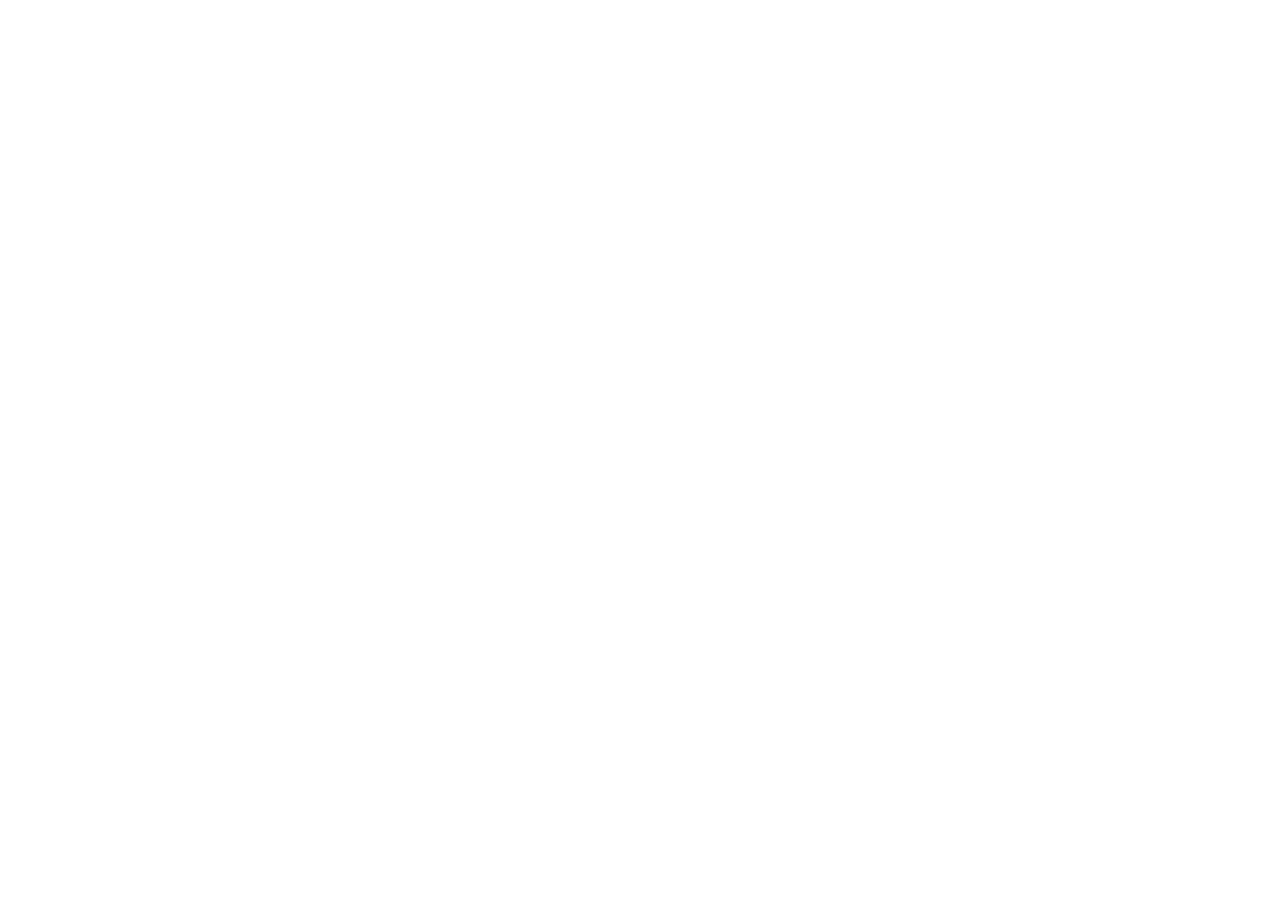
==== portafolio.html @ e310213c "linkeado de diseño" ====
<!DOCTYPE html>
<html lang="en">
<head>
    <meta charset="UTF-8">
    <meta name="viewport" content="width=device-width, initial-scale=1.0">
    <title>Portafolio</title>
    <link rel="stylesheet" href="./assets/css/style.css">
    <link href="https://cdn.jsdelivr.net/npm/bootstrap@5.3.1/dist/css/bootstrap.min.css" rel="stylesheet" integrity="sha384-4bw+/aepP/YC94hEpVNVgiZdgIC5+VKNBQNGCHeKRQN+PtmoHDEXuppvnDJzQIu9" crossorigin="anonymous">
    <script src="https://cdn.jsdelivr.net/npm/bootstrap@5.3.1/dist/js/bootstrap.bundle.min.js" integrity="sha384-HwwvtgBNo3bZJJLYd8oVXjrBZt8cqVSpeBNS5n7C8IVInixGAoxmnlMuBnhbgrkm" crossorigin="anonymous"></script>
</head>
<body>
    
</body>
</html>
---- assets/css/style.css ----
*{
    margin: 0%;
    padding: 0%;
    font-family: 'Montserrat Alternates', sans-serif;
}
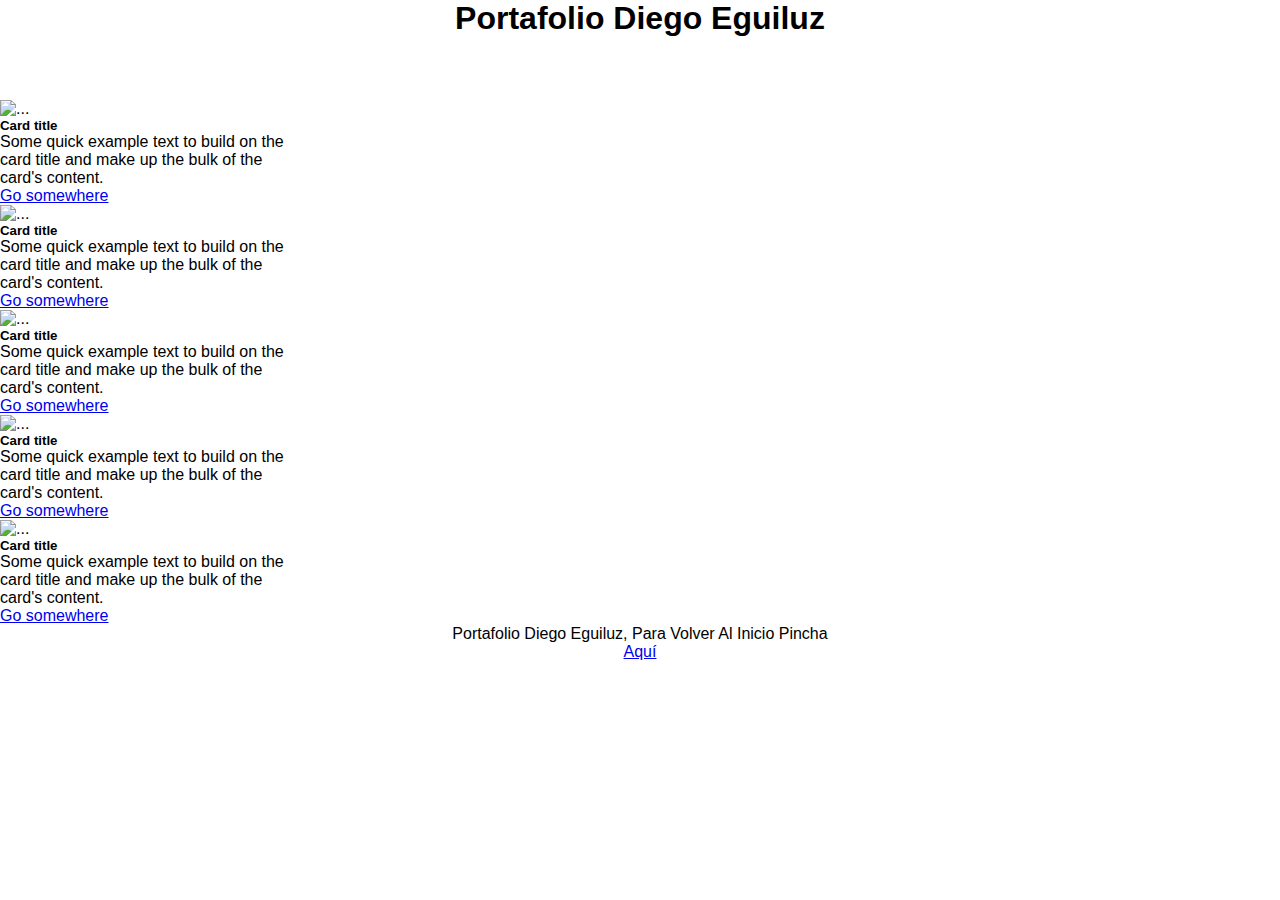
==== commit f8c286d6: "commit 19" ====
--- a/portafolio.html
+++ b/portafolio.html
@@ -7,8 +7,59 @@
     <link rel="stylesheet" href="./assets/css/style.css">
     <link href="https://cdn.jsdelivr.net/npm/bootstrap@5.3.1/dist/css/bootstrap.min.css" rel="stylesheet" integrity="sha384-4bw+/aepP/YC94hEpVNVgiZdgIC5+VKNBQNGCHeKRQN+PtmoHDEXuppvnDJzQIu9" crossorigin="anonymous">
     <script src="https://cdn.jsdelivr.net/npm/bootstrap@5.3.1/dist/js/bootstrap.bundle.min.js" integrity="sha384-HwwvtgBNo3bZJJLYd8oVXjrBZt8cqVSpeBNS5n7C8IVInixGAoxmnlMuBnhbgrkm" crossorigin="anonymous"></script>
+    <link href="https://fonts.googleapis.com/css2?family=Montserrat+Alternates:ital,wght@0,500;1,300&display=swap" rel="stylesheet">
+    <script src="https://kit.fontawesome.com/e09e74e189.js" crossorigin="anonymous"></script>
 </head>
 <body>
-    
+    <nav class="navbar bg-secondary text-light">
+        <div class="container-fluid text-center">
+          <h1>Portafolio Diego Eguiluz</h1>
+        </div>
+      </nav>
+      <section>
+        <div class="card" style="width: 18rem;">
+            <img src="..." class="card-img-top" alt="...">
+            <div class="card-body">
+              <h5 class="card-title">Card title</h5>
+              <p class="card-text">Some quick example text to build on the card title and make up the bulk of the card's content.</p>
+              <a href="#" class="btn btn-primary">Go somewhere</a>
+            </div>
+          </div>
+          <div class="card" style="width: 18rem;">
+            <img src="..." class="card-img-top" alt="...">
+            <div class="card-body">
+              <h5 class="card-title">Card title</h5>
+              <p class="card-text">Some quick example text to build on the card title and make up the bulk of the card's content.</p>
+              <a href="#" class="btn btn-primary">Go somewhere</a>
+            </div>
+          </div>
+          <div class="card" style="width: 18rem;">
+            <img src="..." class="card-img-top" alt="...">
+            <div class="card-body">
+              <h5 class="card-title">Card title</h5>
+              <p class="card-text">Some quick example text to build on the card title and make up the bulk of the card's content.</p>
+              <a href="#" class="btn btn-primary">Go somewhere</a>
+            </div>
+          </div>
+          <div class="card" style="width: 18rem;">
+            <img src="..." class="card-img-top" alt="...">
+            <div class="card-body">
+              <h5 class="card-title">Card title</h5>
+              <p class="card-text">Some quick example text to build on the card title and make up the bulk of the card's content.</p>
+              <a href="#" class="btn btn-primary">Go somewhere</a>
+            </div>
+          </div>
+          <div class="card" style="width: 18rem;">
+            <img src="..." class="card-img-top" alt="...">
+            <div class="card-body">
+              <h5 class="card-title">Card title</h5>
+              <p class="card-text">Some quick example text to build on the card title and make up the bulk of the card's content.</p>
+              <a href="#" class="btn btn-primary">Go somewhere</a>
+            </div>
+          </div>
+      </section>
+    <footer>
+        <p>Portafolio Diego Eguiluz, Para Volver Al Inicio Pincha <a href="./index.html"> Aquí</a></p>
+    </footer>
 </body>
 </html>--- a/assets/css/style.css
+++ b/assets/css/style.css
@@ -1,5 +1,43 @@
 *{
     margin: 0%;
     padding: 0%;
-    font-family: 'Montserrat Alternates', sans-serif;
+    font-family: 'Montserrat', sans-serif;
+}
+nav{
+    width: 100%;
+    height: 100px;
+    display: flex;
+    justify-content: space-around;
+}
+nav a{
+    margin-right: 100px;
+}
+header{
+    display: flex;
+    flex-wrap: wrap;
+    justify-content: center;
+    padding: 50px;
+    height: 500px;
+}
+section h1{
+    text-align: center;
+}
+main{
+    height: 250px;
+}
+footer{
+    width: 100%;
+    height: 160px;
+    display: flex;
+    flex-wrap: nowrap;
+    justify-content: space-around;
+    align-content: center;
+    margin: 0px;
+}
+footer h4{
+    text-align: center;
+}
+footer a{
+    display: flex;
+    justify-content: center;
 }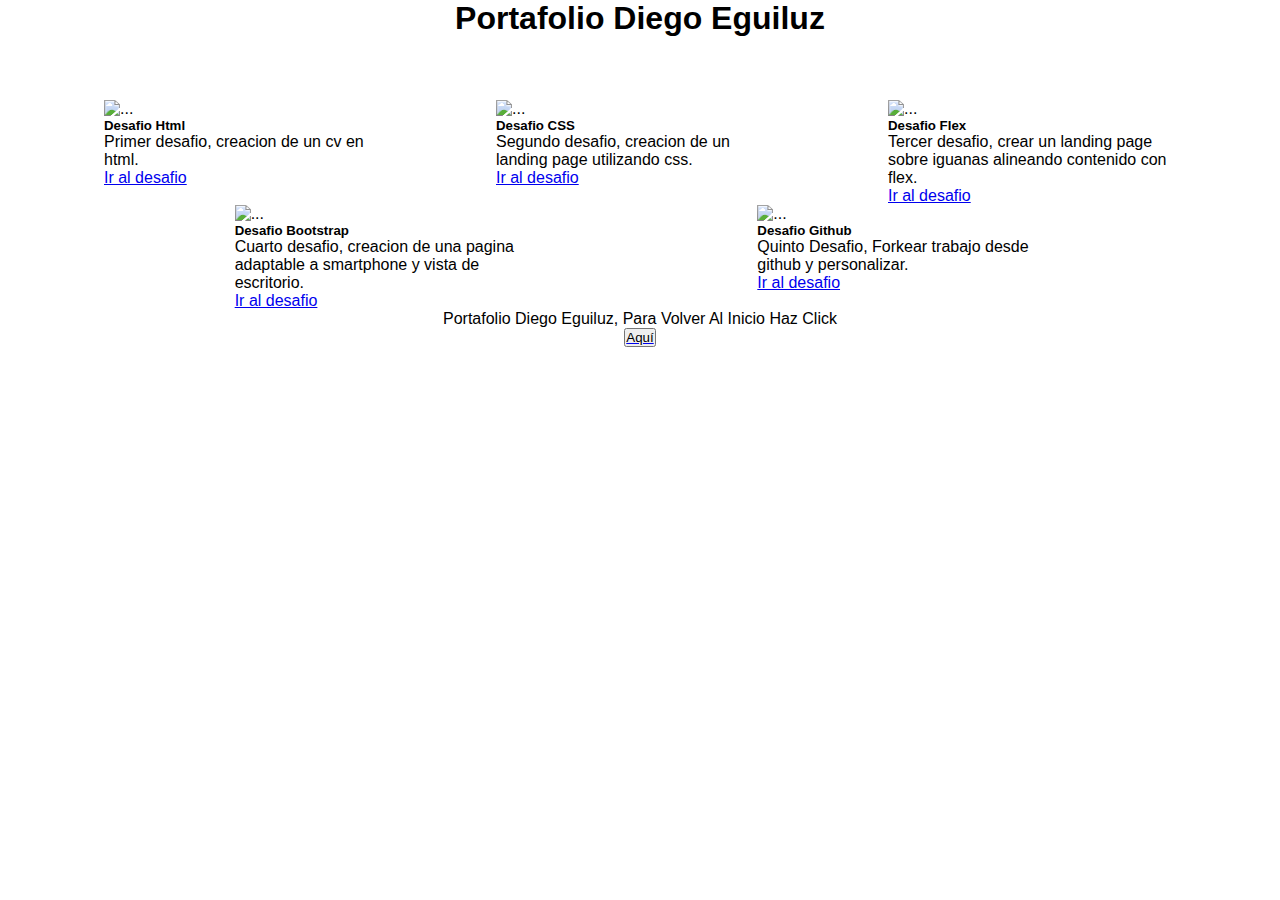
==== commit 1dcb72ce: "commit 24" ====
--- a/portafolio.html
+++ b/portafolio.html
@@ -12,54 +12,59 @@
 </head>
 <body>
     <nav class="navbar bg-secondary text-light">
-        <div class="container-fluid text-center">
-          <h1>Portafolio Diego Eguiluz</h1>
+        <div class="container-fluid">
+          <h1 class="nav">Portafolio Diego Eguiluz</h1>
         </div>
       </nav>
       <section>
-        <div class="card" style="width: 18rem;">
-            <img src="..." class="card-img-top" alt="...">
+        <div class="row portafolio">
+             <div class="card col-4 m-3" style="width: 18rem;">
+                <img src="./assets/img/html_img.png" width="100%" height="200px" class="card-img-top" alt="...">
+                <div class="card-body">
+                <h5 class="card-title">Desafio Html</h5>
+                <p class="card-text">Primer desafio, creacion de un cv en html.</p>
+                <a href="https://diegoieg98.github.io/desafio_html/" class="btn btn-outline-primary">Ir al desafio</a>
+             </div>
+          </div>
+          <div class="card col-4 m-3" style="width: 18rem;">
+            <img src="./assets/img/css_img.png" width="100%" height="200px" class="card-img-top" alt="...">
             <div class="card-body">
-              <h5 class="card-title">Card title</h5>
-              <p class="card-text">Some quick example text to build on the card title and make up the bulk of the card's content.</p>
-              <a href="#" class="btn btn-primary">Go somewhere</a>
+              <h5 class="card-title">Desafio CSS</h5>
+              <p class="card-text">Segundo desafio, creacion de un landing page utilizando css.</p>
+              <a href="https://diegoieg98.github.io/desafio_css/" class="btn btn-outline-primary">Ir al desafio</a>
             </div>
           </div>
-          <div class="card" style="width: 18rem;">
-            <img src="..." class="card-img-top" alt="...">
+          <div class="card col-4 m-3" style="width: 18rem;">
+            <img src="./assets/img/flex_img.png" width="100%" height="200px" class="card-img-top" alt="...">
             <div class="card-body">
-              <h5 class="card-title">Card title</h5>
-              <p class="card-text">Some quick example text to build on the card title and make up the bulk of the card's content.</p>
-              <a href="#" class="btn btn-primary">Go somewhere</a>
+              <h5 class="card-title">Desafio Flex</h5>
+              <p class="card-text">Tercer desafio, crear un landing page sobre iguanas alineando contenido con flex.</p>
+              <a href="https://diegoieg98.github.io/desafio_flex/" class="btn btn-outline-primary">Ir al desafio</a>
             </div>
           </div>
-          <div class="card" style="width: 18rem;">
-            <img src="..." class="card-img-top" alt="...">
+        </div>
+        <div class="row portafolio">
+          <div class="card col-6 m-3" style="width: 18rem;">
+            <img src="./assets/img/bootstrap_img.png" width="100%" height="200px" class="card-img-top" alt="...">
             <div class="card-body">
-              <h5 class="card-title">Card title</h5>
-              <p class="card-text">Some quick example text to build on the card title and make up the bulk of the card's content.</p>
-              <a href="#" class="btn btn-primary">Go somewhere</a>
+              <h5 class="card-title">Desafio Bootstrap</h5>
+              <p class="card-text">Cuarto desafio, creacion de una pagina adaptable a smartphone y vista de escritorio.</p>
+              <a href="https://diegoieg98.github.io/desafio_bootstrap/" class="btn btn-outline-primary">Ir al desafio</a>
             </div>
           </div>
-          <div class="card" style="width: 18rem;">
-            <img src="..." class="card-img-top" alt="...">
+          <div class="card col-6 m-3" style="width: 18rem;">
+            <img src="./assets/img/github_img.png" width="100%" height="200px" class="card-img-top" alt="...">
             <div class="card-body">
-              <h5 class="card-title">Card title</h5>
-              <p class="card-text">Some quick example text to build on the card title and make up the bulk of the card's content.</p>
-              <a href="#" class="btn btn-primary">Go somewhere</a>
+              <h5 class="card-title">Desafio Github</h5>
+              <p class="card-text">Quinto Desafio, Forkear trabajo desde github y personalizar.</p>
+              <a href="https://diegoieg98.github.io/github_diego/" class="btn btn-outline-primary">Ir al desafio</a>
             </div>
           </div>
-          <div class="card" style="width: 18rem;">
-            <img src="..." class="card-img-top" alt="...">
-            <div class="card-body">
-              <h5 class="card-title">Card title</h5>
-              <p class="card-text">Some quick example text to build on the card title and make up the bulk of the card's content.</p>
-              <a href="#" class="btn btn-primary">Go somewhere</a>
-            </div>
-          </div>
+        </div>
       </section>
-    <footer>
-        <p>Portafolio Diego Eguiluz, Para Volver Al Inicio Pincha <a href="./index.html"> Aquí</a></p>
+    <footer class="bg-dark text-light">
+        <p class="m-5">Portafolio Diego Eguiluz, Para Volver Al Inicio Haz Click<a class="nav-link text-center mt-3" href="./index.html"><button type="button" class="btn btn-outline-light">Aquí</button>
+        </a></p>
     </footer>
 </body>
 </html>--- a/assets/css/style.css
+++ b/assets/css/style.css
@@ -40,4 +40,13 @@
 footer a{
     display: flex;
     justify-content: center;
+}
+/*Portafolio*/
+.portafolio{
+    display: flex;
+    flex-wrap: wrap;
+    justify-content: space-evenly;
+}
+.nav{
+    text-align: center;
 }